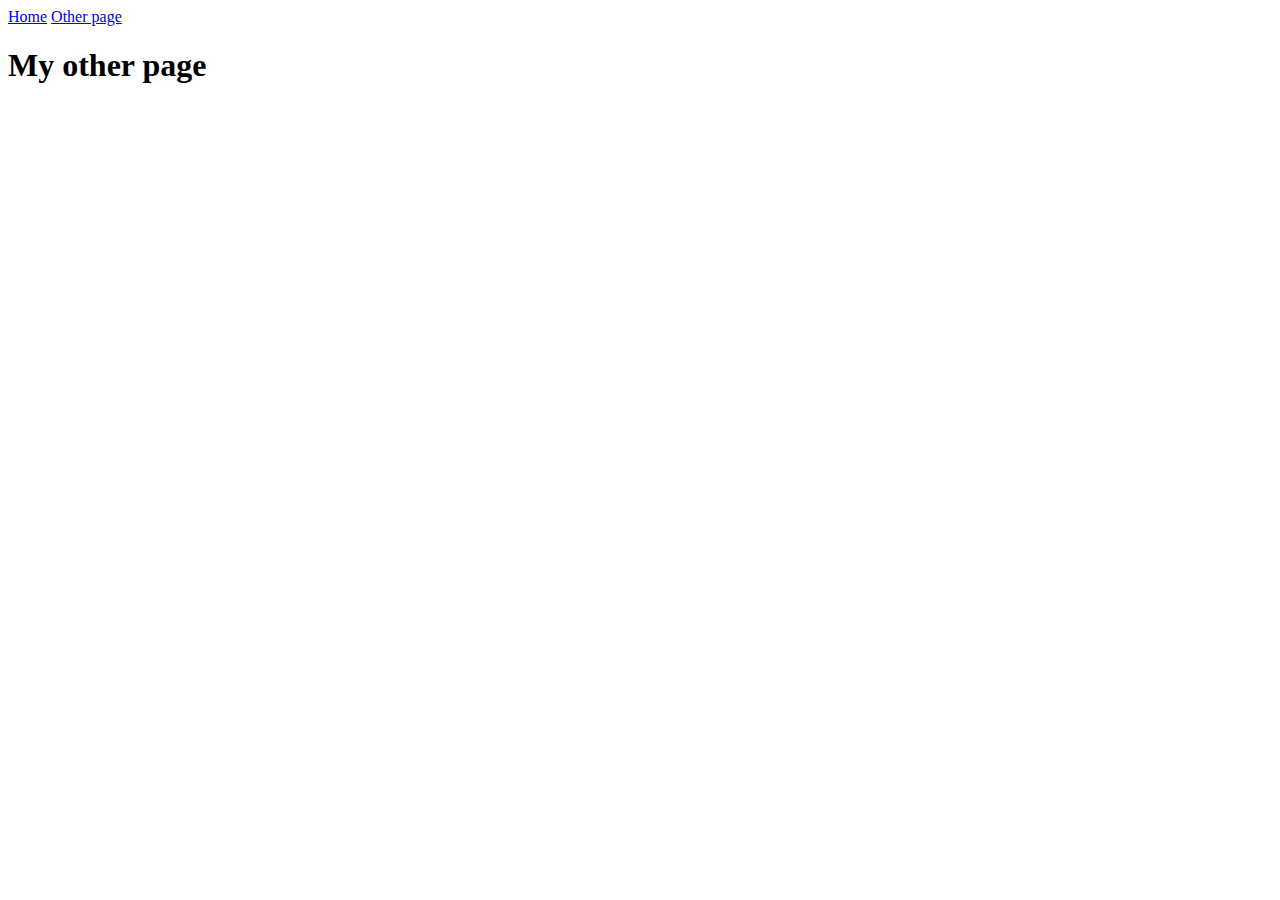
==== page2.html @ 761e1741 "2 files modified" ====
<!DOCTYPE html>
<html lang="en">
  <head>
    <title>Other page</title>
    <meta charset="UTF-8" />
    <meta name="viewport" content="width=device-width" />
    <link rel="stylesheet" href="style.css" />
    <script type="module" src="script.js"></script>
  </head>
  <body>
    <nav>
      <a href="/">Home</a>
      <a href="/page2.html" aria-current="page">Other page</a>
    </nav>
    <main>
      <h1>My other page</h1>
    </main>
  </body>
</html>
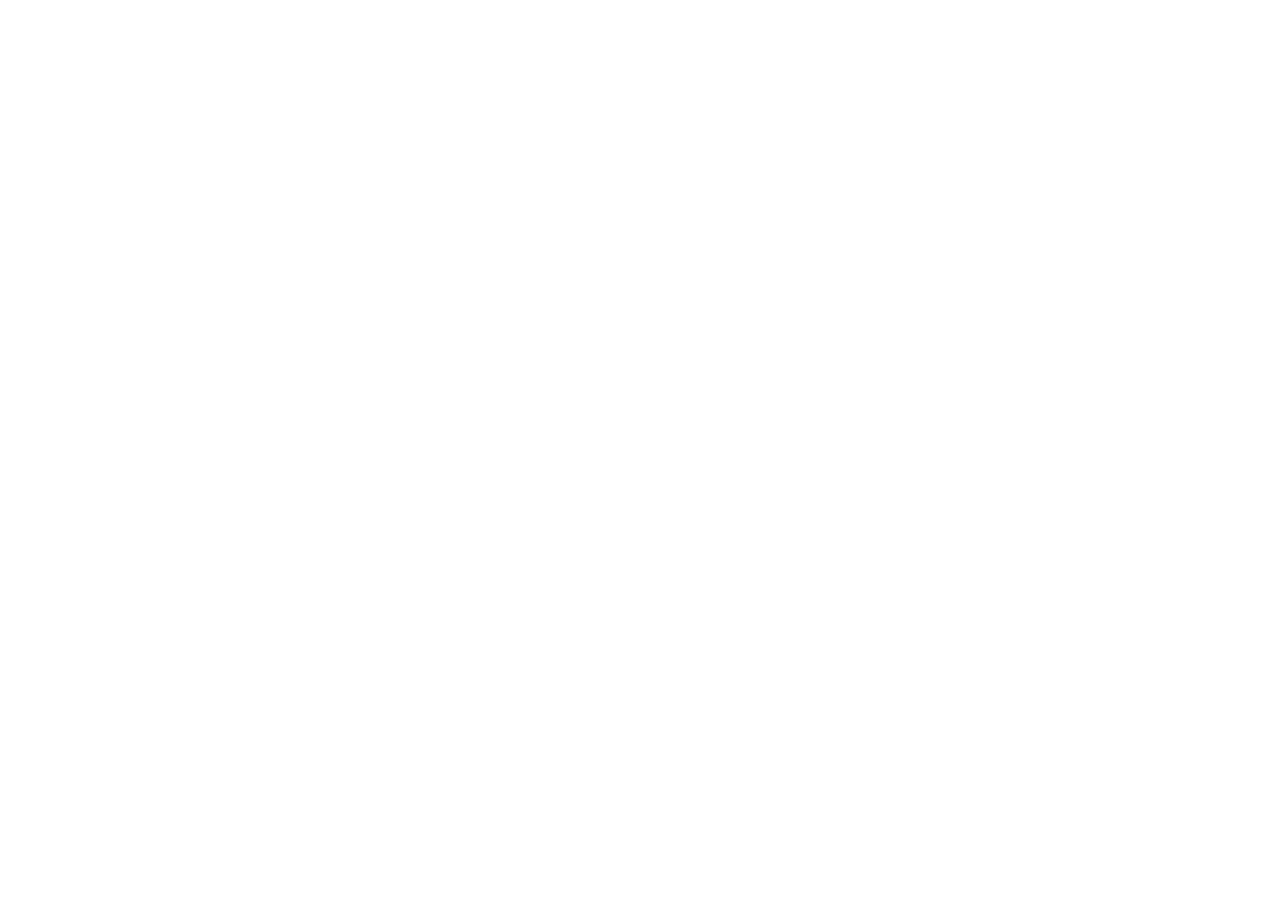
==== commit 74a8e615: "1 file modified, 1 added" ====
--- a/page2.html
+++ b/page2.html
@@ -8,12 +8,6 @@
     <script type="module" src="script.js"></script>
   </head>
   <body>
-    <nav>
-      <a href="/">Home</a>
-      <a href="/page2.html" aria-current="page">Other page</a>
-    </nav>
-    <main>
-      <h1>My other page</h1>
-    </main>
+    
   </body>
 </html>
